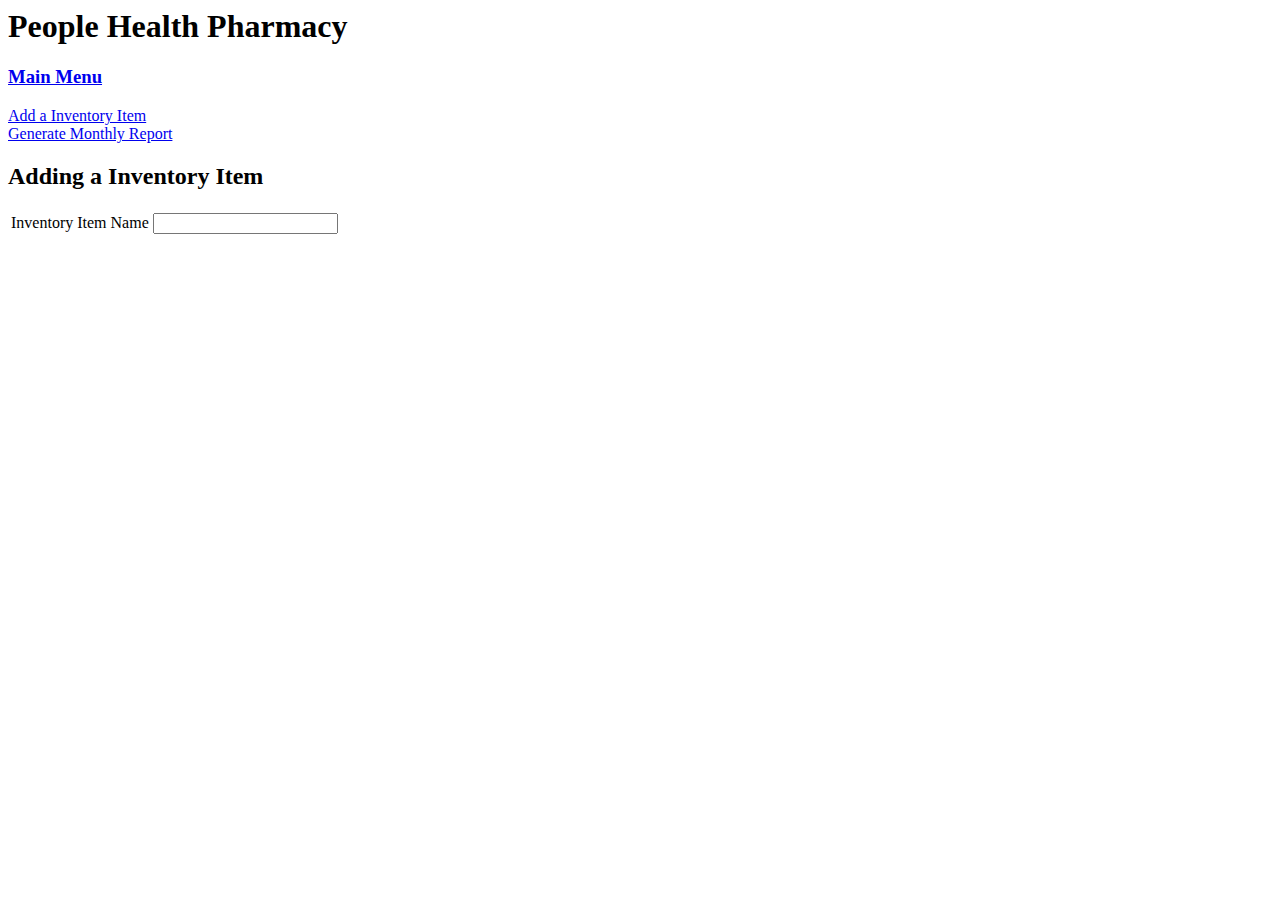
==== AAII.html @ 922a18a8 "WIP" ====
<HTML XMLns="http://www.w3.org/1999/xHTML"> 
  <head> 
	<title>BuyOnline Add New Item</title>
		<link rel="stylesheet" type="text/css" href="style.css"/>
		<script type="text/javascript" src="JavascriptRequest.js"></script> 
	</head>
<body>

<h1>People Health Pharmacy</h1>
<div id="MainDisplay">
<div id="Menu" span="menu">
<a href="Main Page.html"><h3>Main Menu</h3></a>
<a href="AAII.html">Add a Inventory Item</a><br />
<a href="GMR.html">Generate Monthly Report</a>
</div>
<Div id="Body">
<h2>Adding a Inventory Item</h2>

<form id ="AAII">
<table>
	<tr>
		<td>Inventory Item Name</td>
		<td><input type=text width=30px></input></td>
	</tr>



</form>
</div>
</div>

</body>
</html>
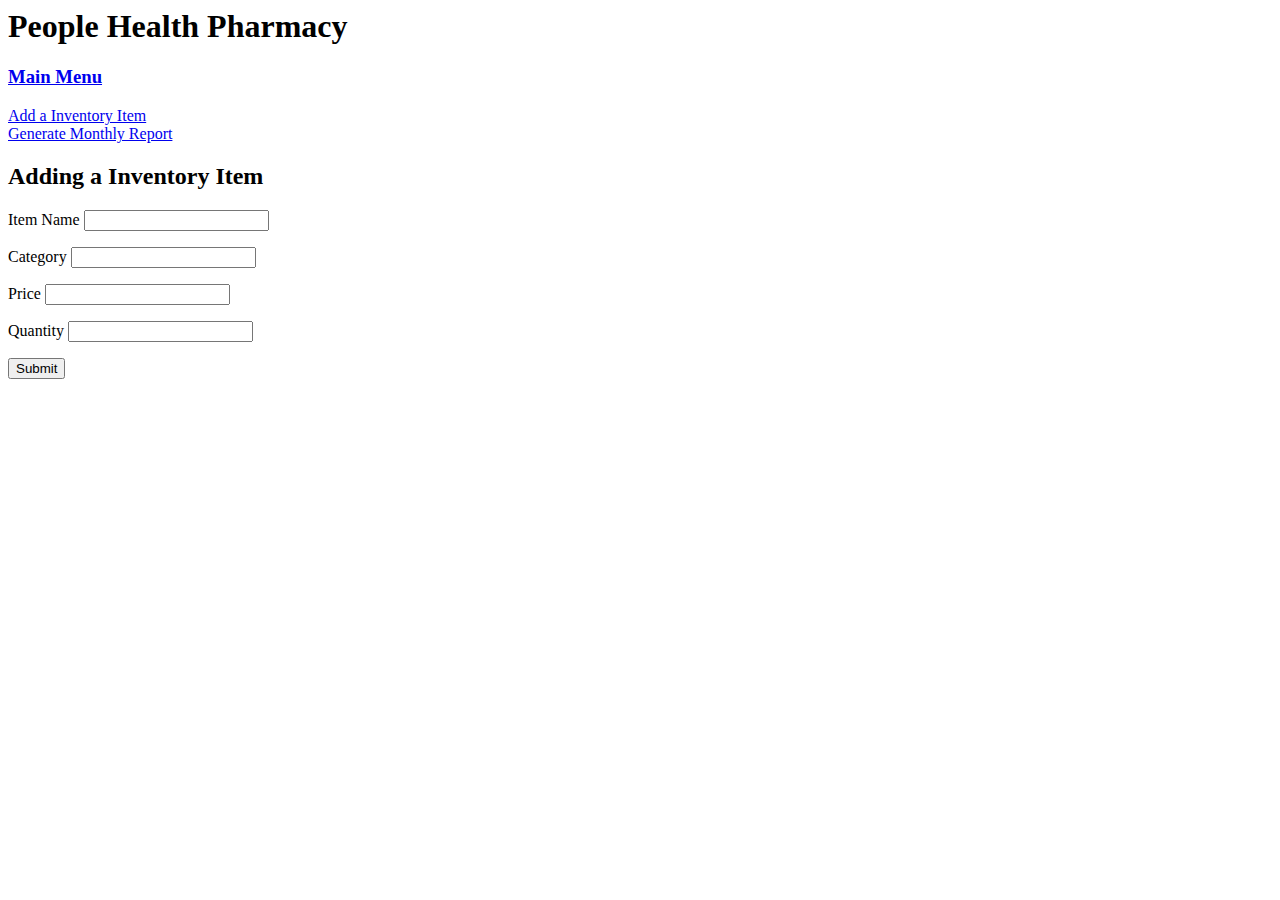
==== commit c7f651db: "Add files via upload" ====
--- a/AAII.html
+++ b/AAII.html
@@ -16,13 +16,17 @@
 <Div id="Body">
 <h2>Adding a Inventory Item</h2>
 
-<form id ="AAII">
-<table>
-	<tr>
-		<td>Inventory Item Name</td>
-		<td><input type=text width=30px></input></td>
-	</tr>
+<form id ="AAII" action = "addItem.php" method = "get">
 
+<p><label for = "name">Item Name</label>
+	<input type = "text" id = "name" name = "name"/></p>
+<p><label for = "category">Category</label>
+	<input type = "text" id = "category" name = "category"/></p>
+<p><label for = "price">Price</label>
+	<input type = "text" id = "price" name = "price"/></p>
+<p><label for = "quantity">Quantity</label>
+	<input type = "number" id = "quantity" name = "quantity"/></p>
+<p><input type = "submit" value = "Submit"/>
 
 
 </form>
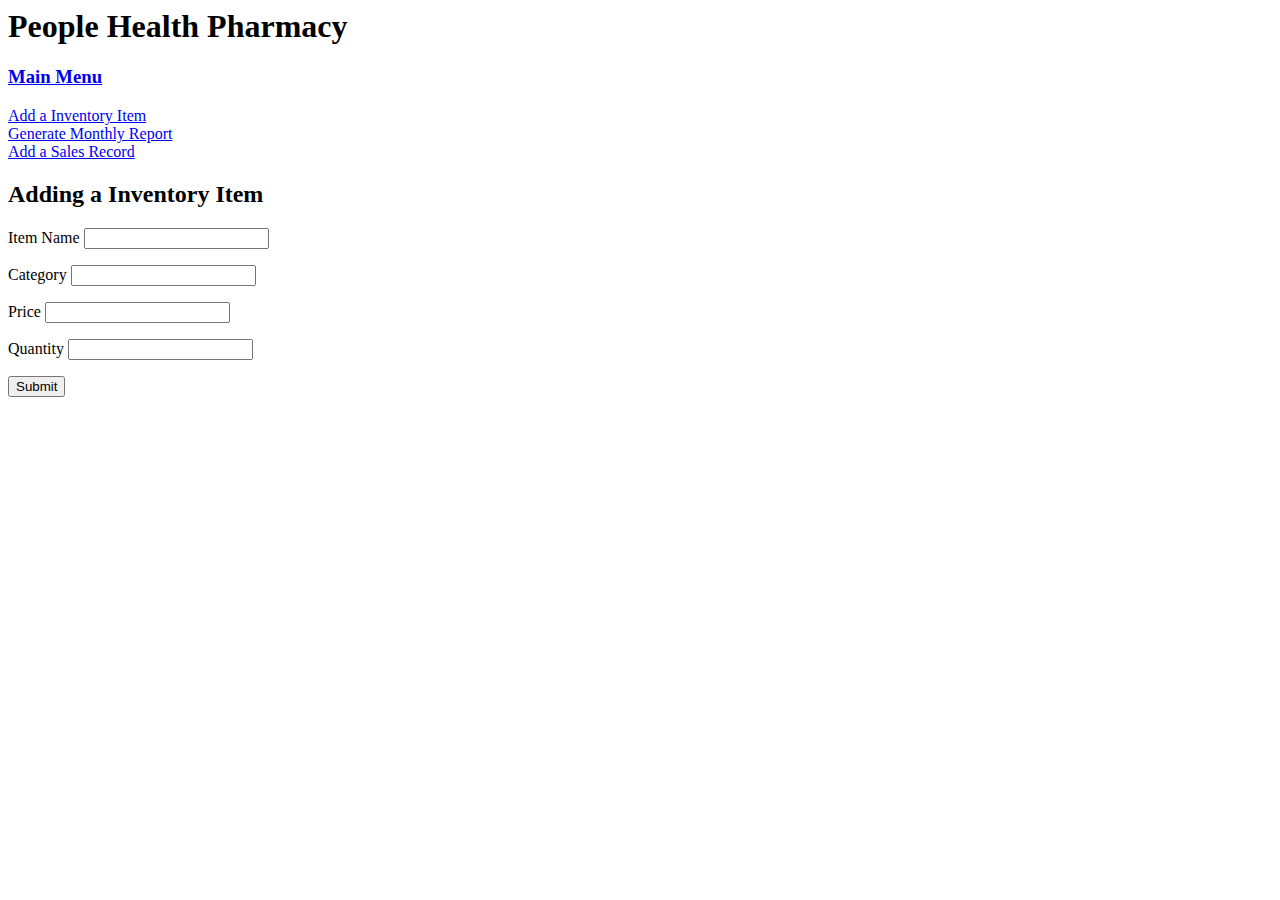
==== commit b9c04ef8: "Update as of: 9/04/2016 @ 9:41am" ====
--- a/AAII.html
+++ b/AAII.html
@@ -9,9 +9,10 @@
 <h1>People Health Pharmacy</h1>
 <div id="MainDisplay">
 <div id="Menu" span="menu">
-<a href="Main Page.html"><h3>Main Menu</h3></a>
+<a href="index.html"><h3>Main Menu</h3></a>
 <a href="AAII.html">Add a Inventory Item</a><br />
-<a href="GMR.html">Generate Monthly Report</a>
+<a href="GMR.html">Generate Monthly Report</a><br />
+<a href="AASR.html">Add a Sales Record</a><br />
 </div>
 <Div id="Body">
 <h2>Adding a Inventory Item</h2>
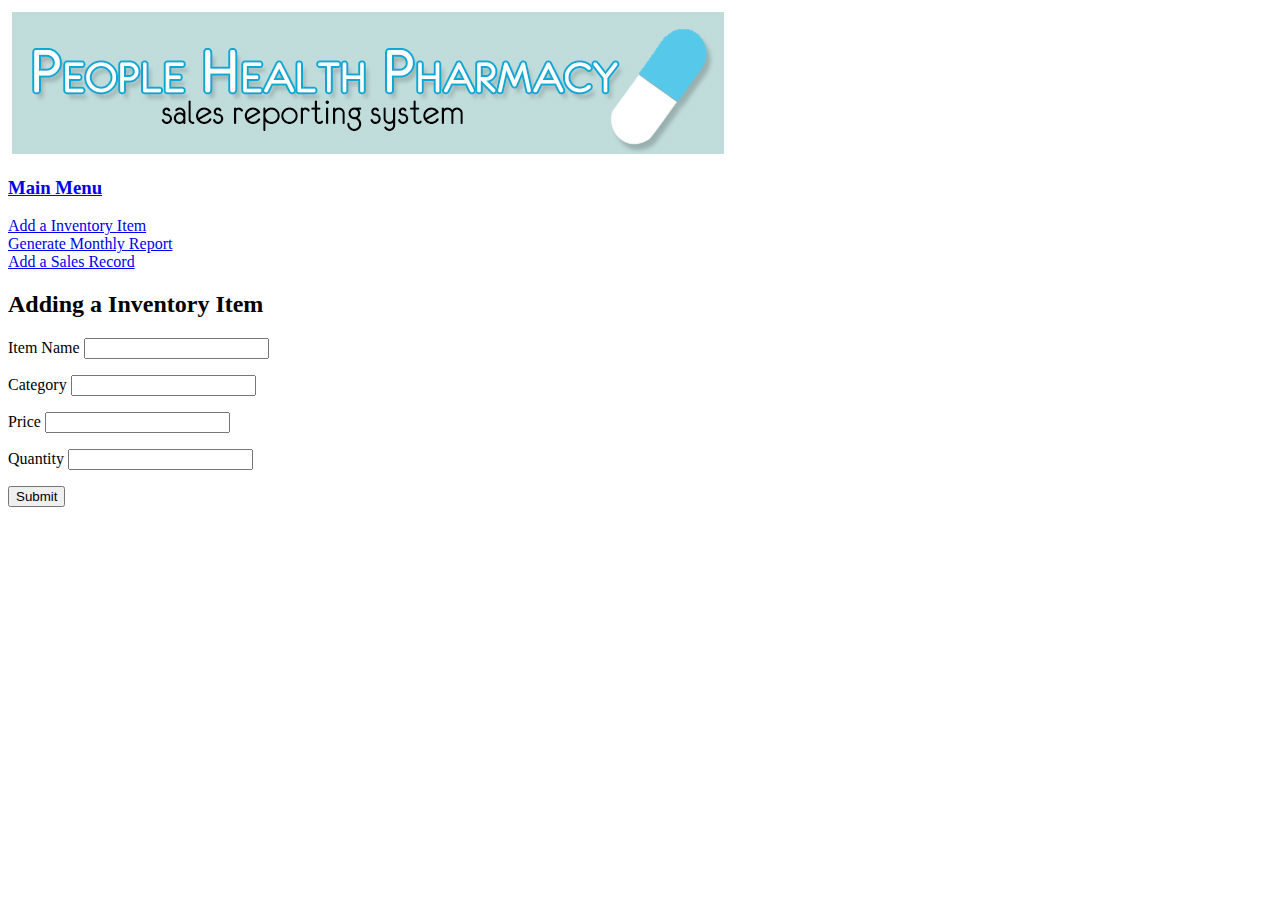
==== commit 4945741a: "making pretty" ====
--- a/AAII.html
+++ b/AAII.html
@@ -6,7 +6,7 @@
 	</head>
 <body>
 
-<h1>People Health Pharmacy</h1>
+<img src="header.jpg" alt="People Health Pharmacy">
 <div id="MainDisplay">
 <div id="Menu" span="menu">
 <a href="index.html"><h3>Main Menu</h3></a>
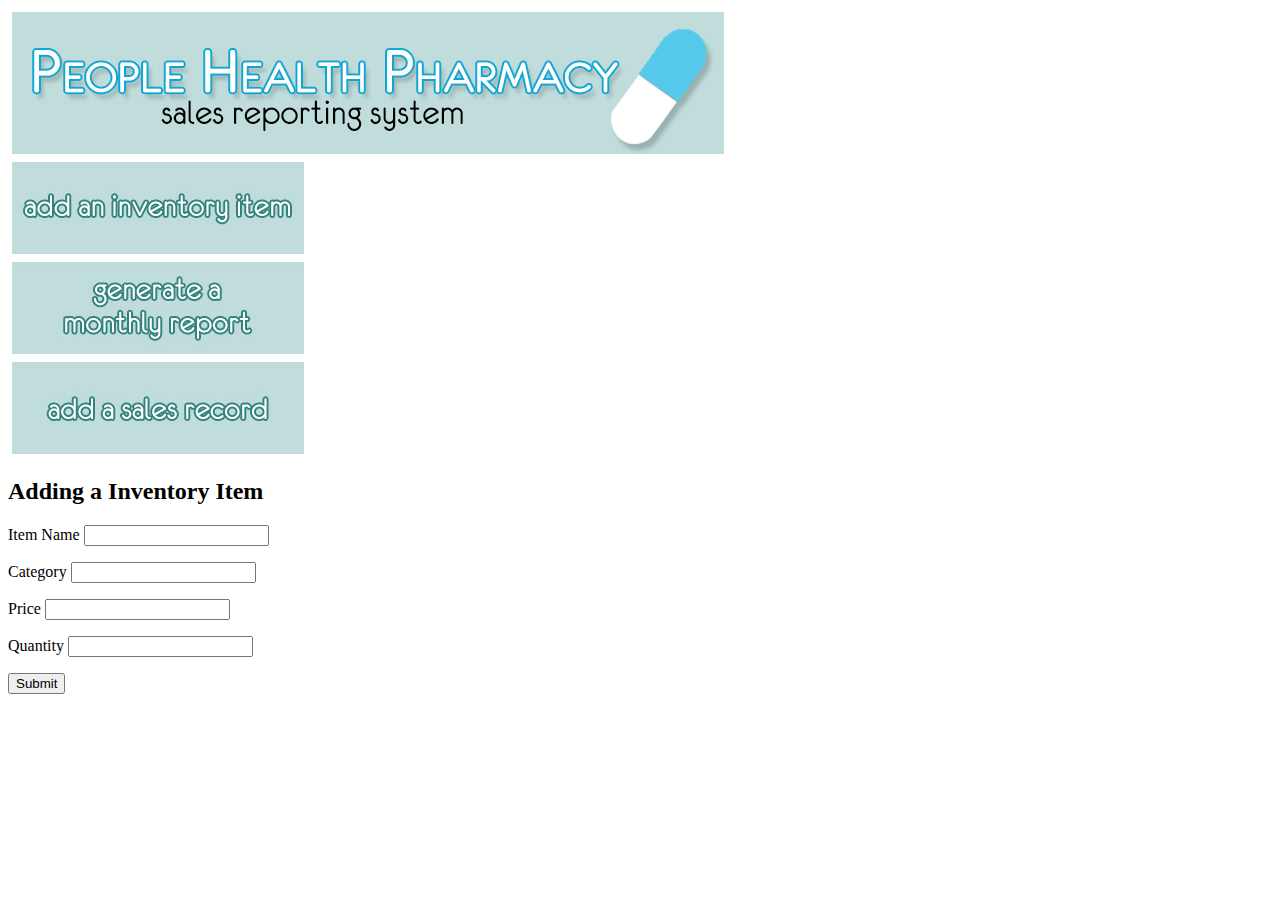
==== commit 3b65ba0c: "added menu images and commented out GMR extra code" ====
--- a/AAII.html
+++ b/AAII.html
@@ -6,13 +6,12 @@
 	</head>
 <body>
 
-<img src="header.jpg" alt="People Health Pharmacy">
+<a href="index.html"><img src="header.jpg" alt="People Health Pharmacy"></a>
 <div id="MainDisplay">
 <div id="Menu" span="menu">
-<a href="index.html"><h3>Main Menu</h3></a>
-<a href="AAII.html">Add a Inventory Item</a><br />
-<a href="GMR.html">Generate Monthly Report</a><br />
-<a href="AASR.html">Add a Sales Record</a><br />
+<a href="AAII.html"><img src="menu1.jpg" alt="Add an Inventory Item"></a><br />
+<a href="GMR.html"><img src="menu2.jpg" alt="Generate a Monthly Report"></a><br />
+<a href="AASR.html"><img src="menu3.jpg" alt="Add a Sales Record"></a>
 </div>
 <Div id="Body">
 <h2>Adding a Inventory Item</h2>
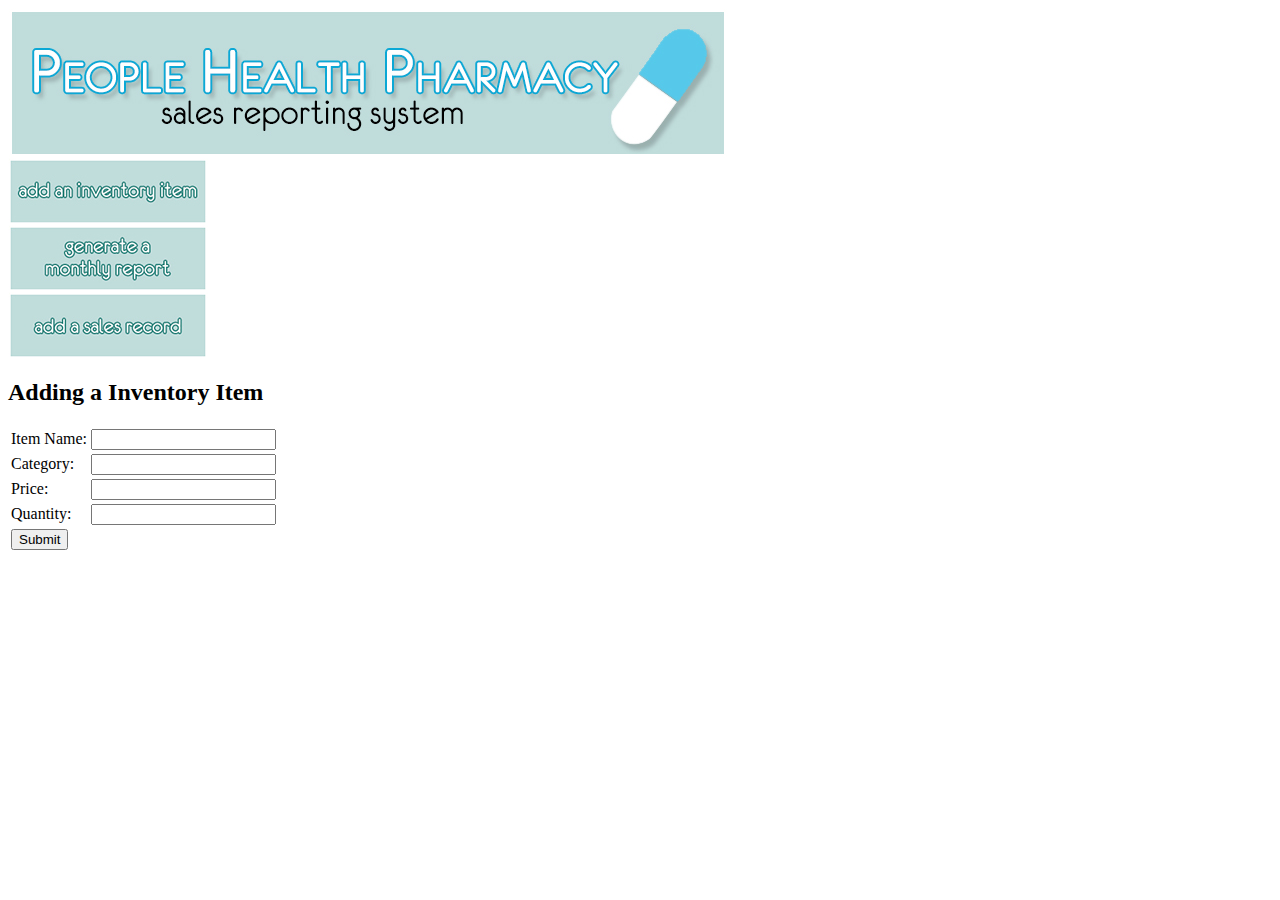
==== commit 2f6b0c18: "minor style changes" ====
--- a/AAII.html
+++ b/AAII.html
@@ -6,29 +6,38 @@
 	</head>
 <body>
 
-<a href="index.html"><img src="header.jpg" alt="People Health Pharmacy"></a>
+<a href="index.html"><img src="img/header.jpg" alt="People Health Pharmacy"></a>
 <div id="MainDisplay">
 <div id="Menu" span="menu">
-<a href="AAII.html"><img src="menu1.jpg" alt="Add an Inventory Item"></a><br />
-<a href="GMR.html"><img src="menu2.jpg" alt="Generate a Monthly Report"></a><br />
-<a href="AASR.html"><img src="menu3.jpg" alt="Add a Sales Record"></a>
+<a href="AAII.html"><img src="img/menu1.jpg" alt="Add an Inventory Item"></a><br />
+<a href="GMR.html"><img src="img/menu2.jpg" alt="Generate a Monthly Report"></a><br />
+<a href="AASR.html"><img src="img/menu3.jpg" alt="Add a Sales Record"></a>
 </div>
 <Div id="Body">
 <h2>Adding a Inventory Item</h2>
 
 <form id ="AAII" action = "addItem.php" method = "get">
-
-<p><label for = "name">Item Name</label>
-	<input type = "text" id = "name" name = "name"/></p>
-<p><label for = "category">Category</label>
-	<input type = "text" id = "category" name = "category"/></p>
-<p><label for = "price">Price</label>
-	<input type = "text" id = "price" name = "price"/></p>
-<p><label for = "quantity">Quantity</label>
-	<input type = "number" id = "quantity" name = "quantity"/></p>
-<p><input type = "submit" value = "Submit"/>
-
-
+	<table>
+		<tr>
+			<td><label for = "name" id="FormLabel">Item Name:</label></td>
+			<td><input type = "text" id = "name" name = "name"/></td>
+		</tr>
+		<tr>
+			<td><label for = "category" id="FormLabel">Category:</label></td>
+			<td><input type = "text" id = "category" name = "category"/></td>
+		</tr>
+		<tr>
+			<td><label for = "price" id="FormLabel">Price:</label></td>
+			<td><input type = "text" id = "price" name = "price"/></td>
+		</tr>
+		<tr>
+			<td><label for = "quantity" id="FormLabel">Quantity:</label></td>
+			<td><input type = "number" id = "quantity" name = "quantity"/></td>
+		</tr>
+		<tr>
+			<td><input type = "submit" value = "Submit"/></td>
+		</tr>
+	</table>
 </form>
 </div>
 </div>
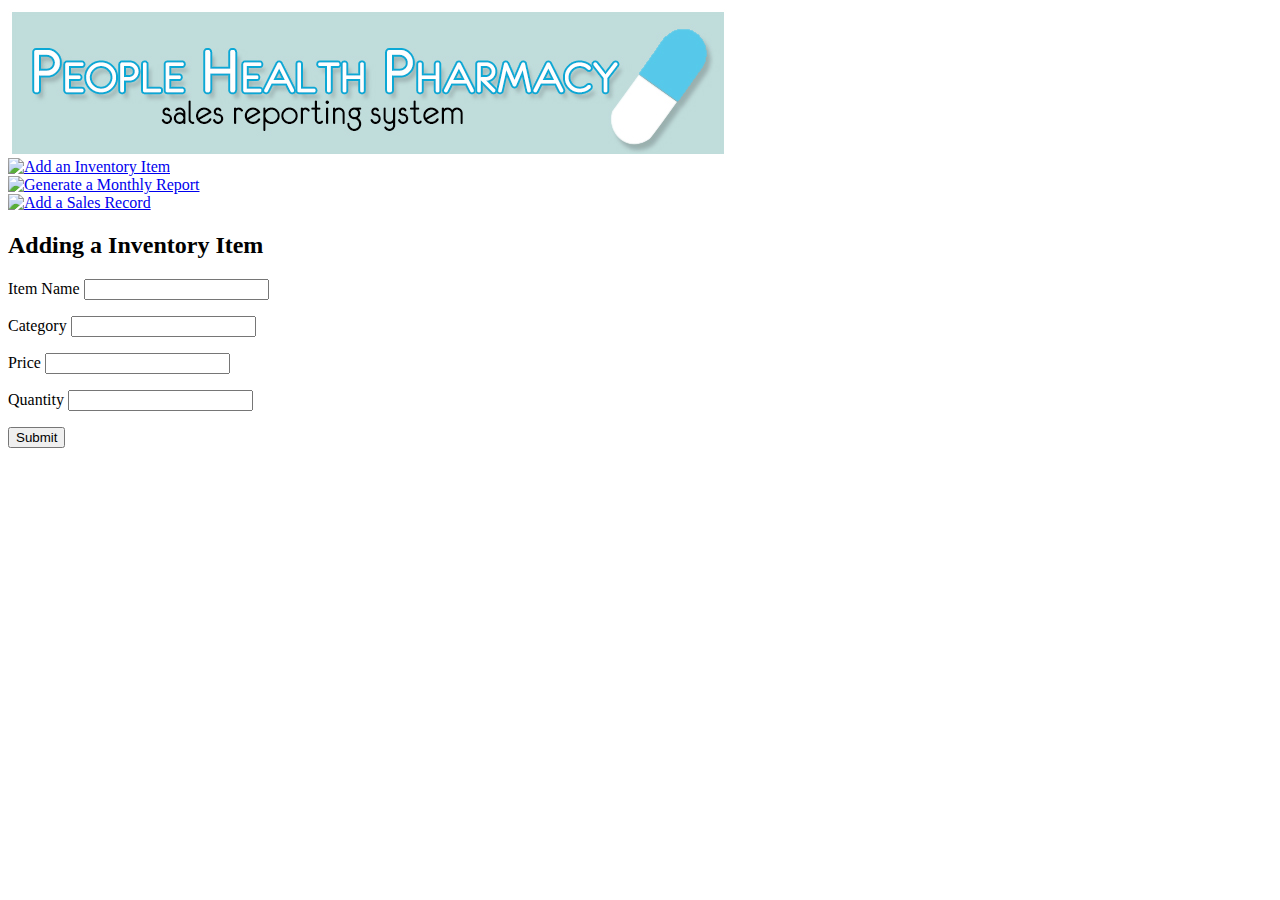
==== commit f01a7b39: "Merge remote-tracking branch 'origin/master'" ====
--- a/AAII.html
+++ b/AAII.html
@@ -6,38 +6,29 @@
 	</head>
 <body>
 
-<a href="index.html"><img src="img/header.jpg" alt="People Health Pharmacy"></a>
+<a href="index.html"><img src="header.jpg" alt="People Health Pharmacy"></a>
 <div id="MainDisplay">
 <div id="Menu" span="menu">
-<a href="AAII.html"><img src="img/menu1.jpg" alt="Add an Inventory Item"></a><br />
-<a href="GMR.html"><img src="img/menu2.jpg" alt="Generate a Monthly Report"></a><br />
-<a href="AASR.html"><img src="img/menu3.jpg" alt="Add a Sales Record"></a>
+<a href="AAII.html"><img src="menu1.jpg" alt="Add an Inventory Item"></a><br />
+<a href="GMR.html"><img src="menu2.jpg" alt="Generate a Monthly Report"></a><br />
+<a href="AASR.html"><img src="menu3.jpg" alt="Add a Sales Record"></a>
 </div>
 <Div id="Body">
 <h2>Adding a Inventory Item</h2>
 
 <form id ="AAII" action = "addItem.php" method = "get">
-	<table>
-		<tr>
-			<td><label for = "name" id="FormLabel">Item Name:</label></td>
-			<td><input type = "text" id = "name" name = "name"/></td>
-		</tr>
-		<tr>
-			<td><label for = "category" id="FormLabel">Category:</label></td>
-			<td><input type = "text" id = "category" name = "category"/></td>
-		</tr>
-		<tr>
-			<td><label for = "price" id="FormLabel">Price:</label></td>
-			<td><input type = "text" id = "price" name = "price"/></td>
-		</tr>
-		<tr>
-			<td><label for = "quantity" id="FormLabel">Quantity:</label></td>
-			<td><input type = "number" id = "quantity" name = "quantity"/></td>
-		</tr>
-		<tr>
-			<td><input type = "submit" value = "Submit"/></td>
-		</tr>
-	</table>
+
+<p><label for = "name">Item Name</label>
+	<input type = "text" id = "name" name = "name"/></p>
+<p><label for = "category">Category</label>
+	<input type = "text" id = "category" name = "category"/></p>
+<p><label for = "price">Price</label>
+	<input type = "text" id = "price" name = "price"/></p>
+<p><label for = "quantity">Quantity</label>
+	<input type = "number" id = "quantity" name = "quantity"/></p>
+<p><input type = "submit" value = "Submit"/>
+
+
 </form>
 </div>
 </div>
